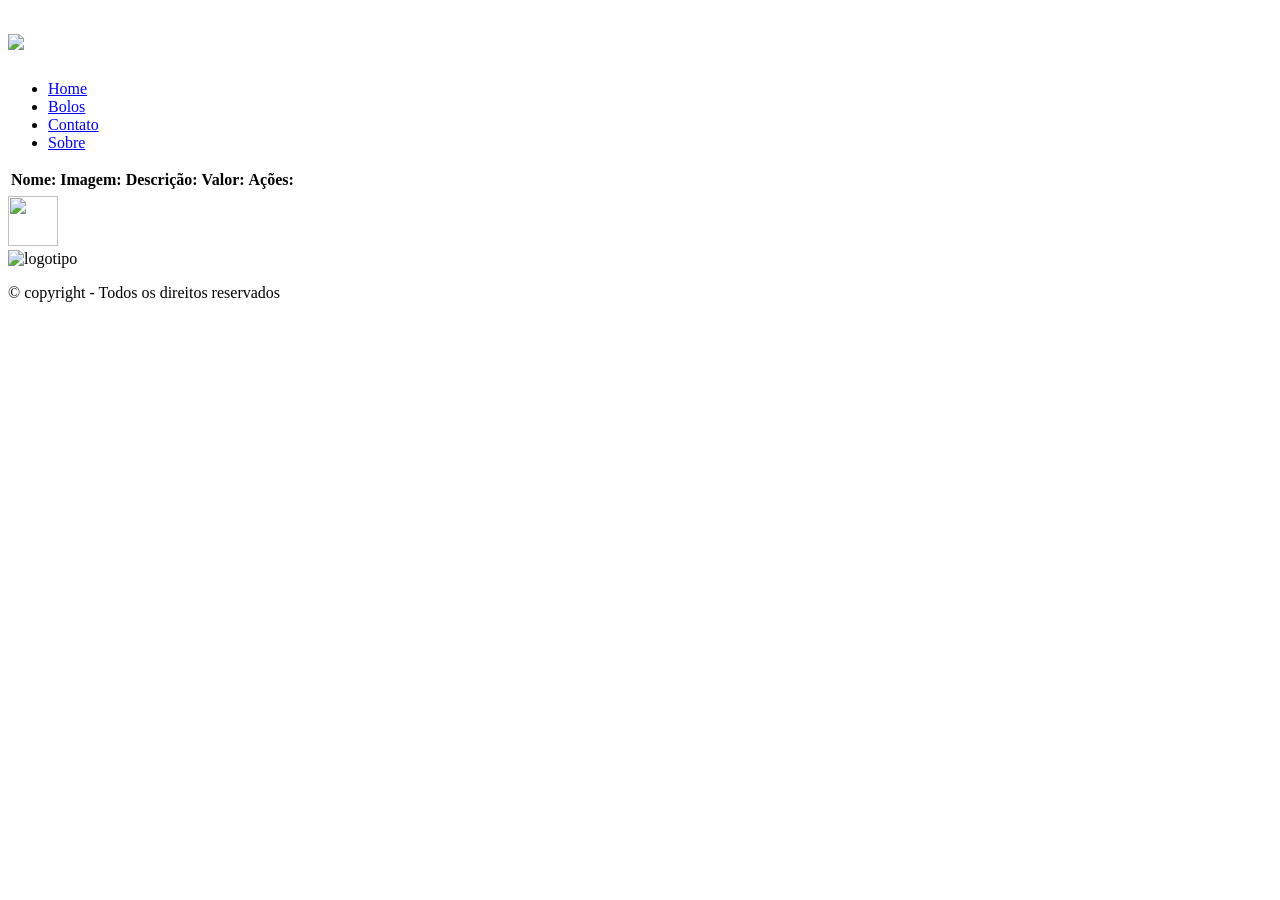
==== src/main/resources/templates/index.html @ 169b814b "Initial commit" ====
<!DOCTYPE html>
<html lang="en" xmlns:th="http://www.w3.org/1999/xhtml">
<head>
    <meta charset="UTF-8">
    <meta http-equiv="X-UA-Compatible" content="IE=edge">
    <meta name="viewport" content="width=device-width">

    <link rel="stylesheet" href="css/reset.css">
    <link rel="stylesheet" href="css/style.css">
    <link rel="shortcut icon" href="imagens/logo.jpg">

    <title>Bolos caseiro - S&atilde;o Jos&eacute;</title>
</head>

<body>
<header>
    <div class="bloco">
        <h1><img class="img-logo" src="imagens/logo.jpg"></h1>
        <nav>
            <ul>
                <li><a class="link" href="#">Home</a></li>
                <li><a class="link" href="#">Bolos</a></li>
                <li><a class="link" href="contato.html">Contato</a></li>
                <li><a class="link" href="sobre.html">Sobre</a></li>
            </ul>
        </nav>
    </div>
</header>
<main>

    <table>
        <thead>
            <tr>
                <th>Nome: </th>
                <th>Imagem: </th>
                <th>Descrição: </th>
                <th>Valor: </th>
                <th>Ações: </th>
            </tr>
        </thead>
        <tbody>
            <tr th:each="b : ${bolos}">
                <td th:text="${b.nome}"></td>
                <td th:text="${b.nomeImagem}"></td>
                <td th:text="${b.descricao}"></td>
                <td th:text="${b.valor}"></td>
                <td></td>
            </tr>
        </tbody>
    </table>

    <div class="wpp">
        <a href="https://api.whatsapp.com/send?phone=5519999999999&text=Texto%20aqui"
           target="_blank">
            <img class="img-wpp" src="imagens/wpp-correto.png" width="50px" height="50px">
        </a>
    </div>
</main>
<footer>
    <img width="100px" height="100px" src="imagens/logo.jpg" alt="logotipo">
    <p>&copy; copyright - Todos os direitos reservados</p>
</footer>
</body>
</html>
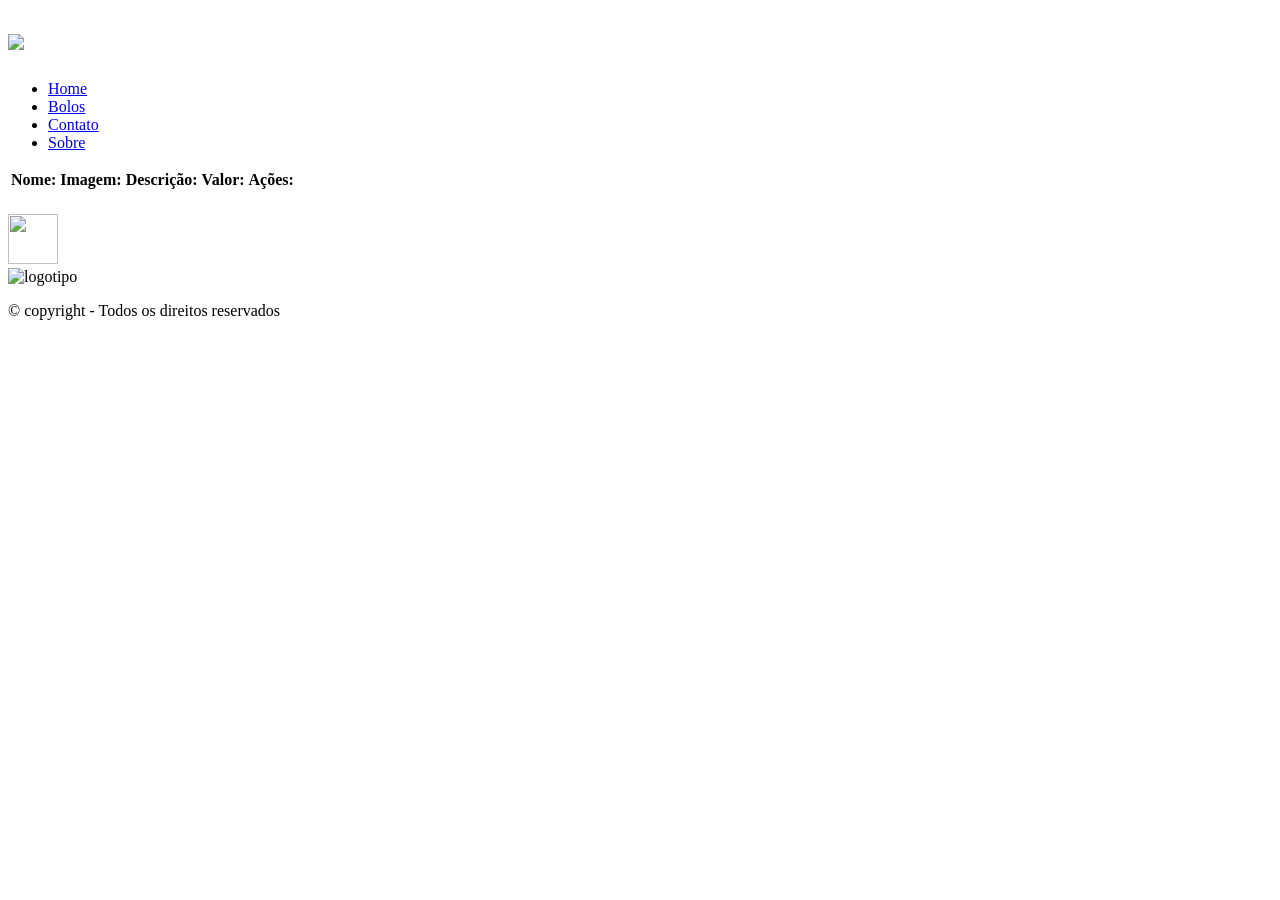
==== commit b7f945c9: "add image" ====
--- a/src/main/resources/templates/index.html
+++ b/src/main/resources/templates/index.html
@@ -41,7 +41,7 @@
         <tbody>
             <tr th:each="b : ${bolos}">
                 <td th:text="${b.nome}"></td>
-                <td th:text="${b.nomeImagem}"></td>
+                <td><img th:src="${b.nomeImagem}"></td>
                 <td th:text="${b.descricao}"></td>
                 <td th:text="${b.valor}"></td>
                 <td></td>
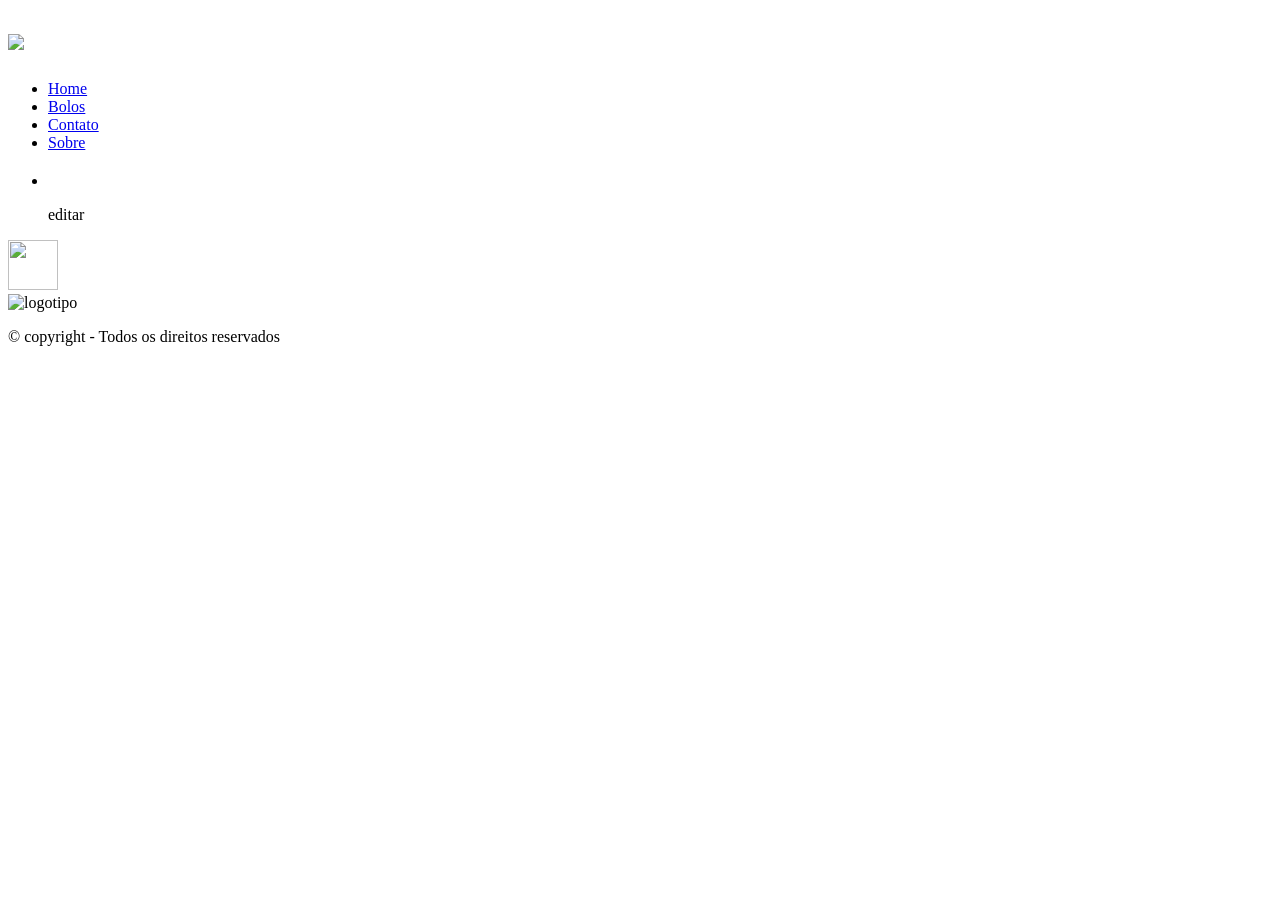
==== commit f2a46246: "add image" ====
--- a/src/main/resources/templates/index.html
+++ b/src/main/resources/templates/index.html
@@ -28,27 +28,15 @@
 </header>
 <main>
 
-    <table>
-        <thead>
-            <tr>
-                <th>Nome: </th>
-                <th>Imagem: </th>
-                <th>Descrição: </th>
-                <th>Valor: </th>
-                <th>Ações: </th>
-            </tr>
-        </thead>
-        <tbody>
-            <tr th:each="b : ${bolos}">
-                <td th:text="${b.nome}"></td>
-                <td><img th:src="${b.nomeImagem}"></td>
-                <td th:text="${b.descricao}"></td>
-                <td th:text="${b.valor}"></td>
-                <td></td>
-            </tr>
-        </tbody>
-    </table>
-
+    <ul class="lista-bolos">
+        <li th:each="b : ${bolos}">
+            <h2 th:text="${b.nome}"></h2>
+            <img class="img-bolos" th:src="${b.nomeImagem}">
+            <p class="bolo-descricao" th:text="${b.descricao}"></p>
+            <p class="bolo-preco" th:text="${b.valor}"></p>
+            <p sec:authorize="hasRole('ROLE_ADMIN')">editar</p>
+        </li>
+    </ul>
     <div class="wpp">
         <a href="https://api.whatsapp.com/send?phone=5519999999999&text=Texto%20aqui"
            target="_blank">
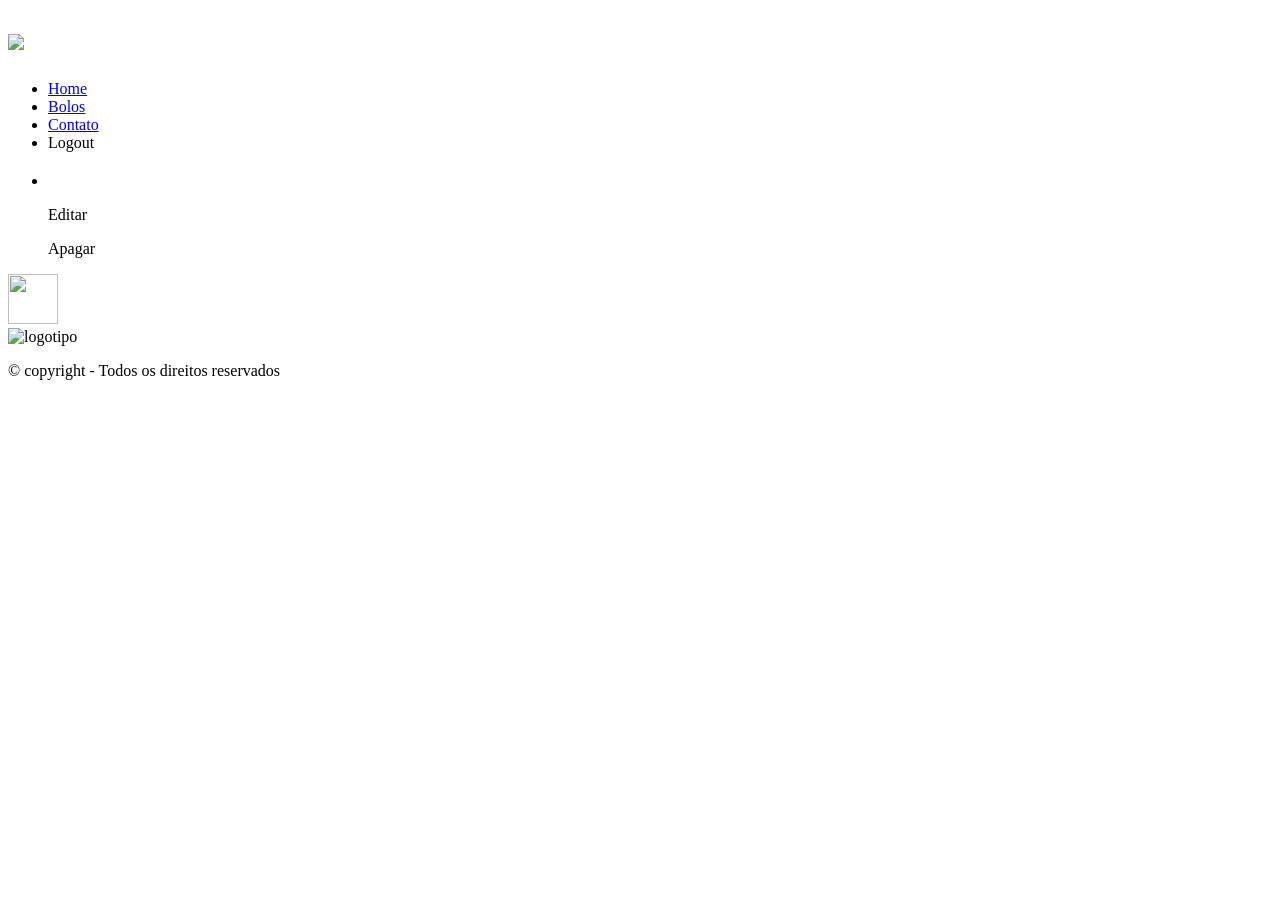
==== commit 488d204c: "add image" ====
--- a/src/main/resources/templates/index.html
+++ b/src/main/resources/templates/index.html
@@ -21,7 +21,7 @@
                 <li><a class="link" href="#">Home</a></li>
                 <li><a class="link" href="#">Bolos</a></li>
                 <li><a class="link" href="contato.html">Contato</a></li>
-                <li><a class="link" href="sobre.html">Sobre</a></li>
+                <li><a class="link" th:href="@{/logout}">Logout</a></li>
             </ul>
         </nav>
     </div>
@@ -34,7 +34,8 @@
             <img class="img-bolos" th:src="${b.nomeImagem}">
             <p class="bolo-descricao" th:text="${b.descricao}"></p>
             <p class="bolo-preco" th:text="${b.valor}"></p>
-            <p sec:authorize="hasRole('ROLE_ADMIN')">editar</p>
+            <p class="" sec:authorize="hasRole('ROLE_ADMIN')"><a th:href="@{/editar-bolo/{id} (id=${b.id})}">Editar</a></p>
+            <p class="" sec:authorize="hasRole('ROLE_ADMIN')"><a th:href="@{/excluir-bolo/{id} (id=${b.id})}">Apagar</a></p>
         </li>
     </ul>
     <div class="wpp">
